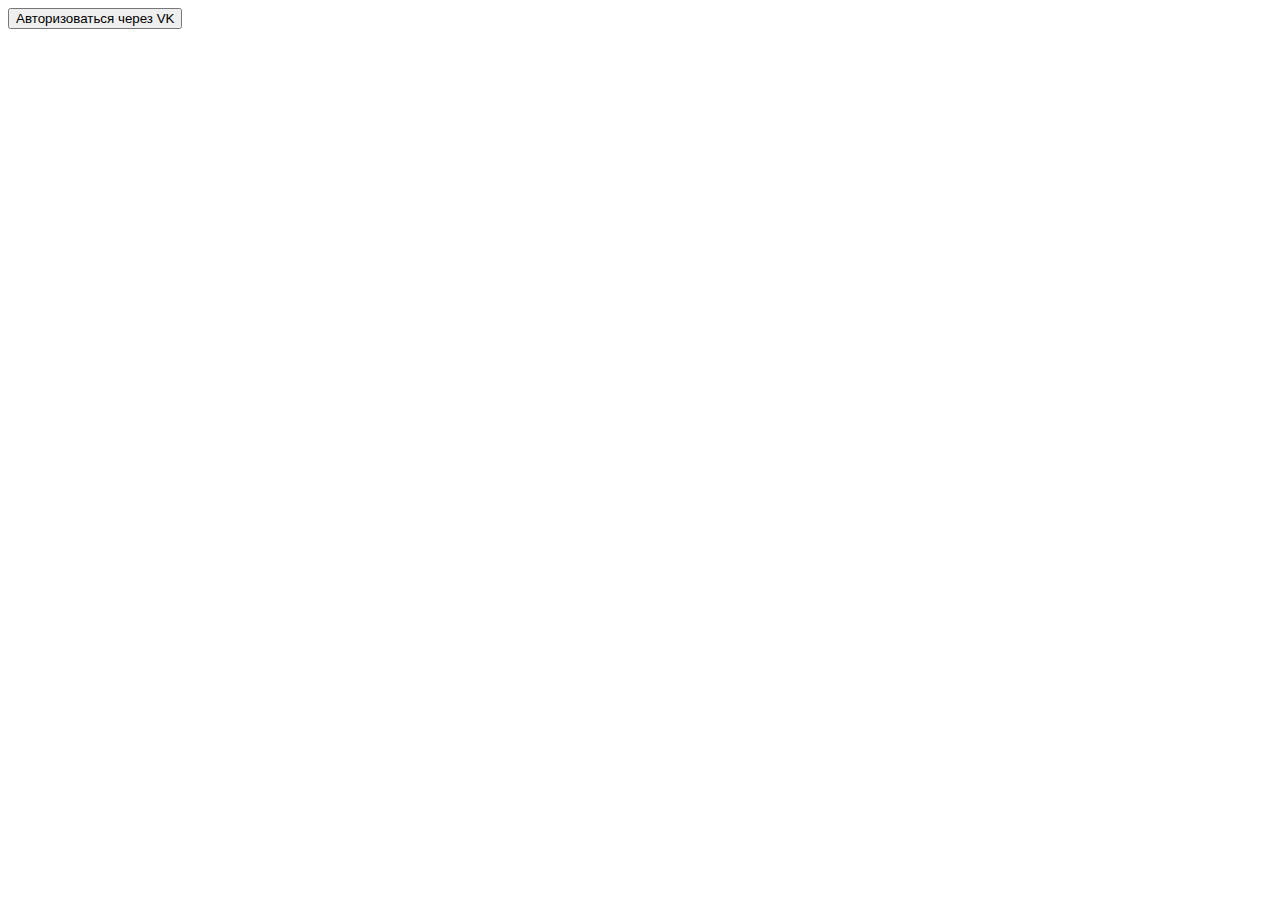
==== templates/login.html @ c8adb725 "Initial commit" ====
<!DOCTYPE html>
<html lang="en">
<head>
	<meta charset="UTF-8">
	<title>Test</title>
	<link rel="stylesheet" href="{{ url_for('static', filename='css/main.css') }}">
</head>
<body>
	<form class="auth_form" action="/authorize">
		<button type="submit" class="auth_btn">Авторизоваться через VK</button>
	</form>
</body>
</html>
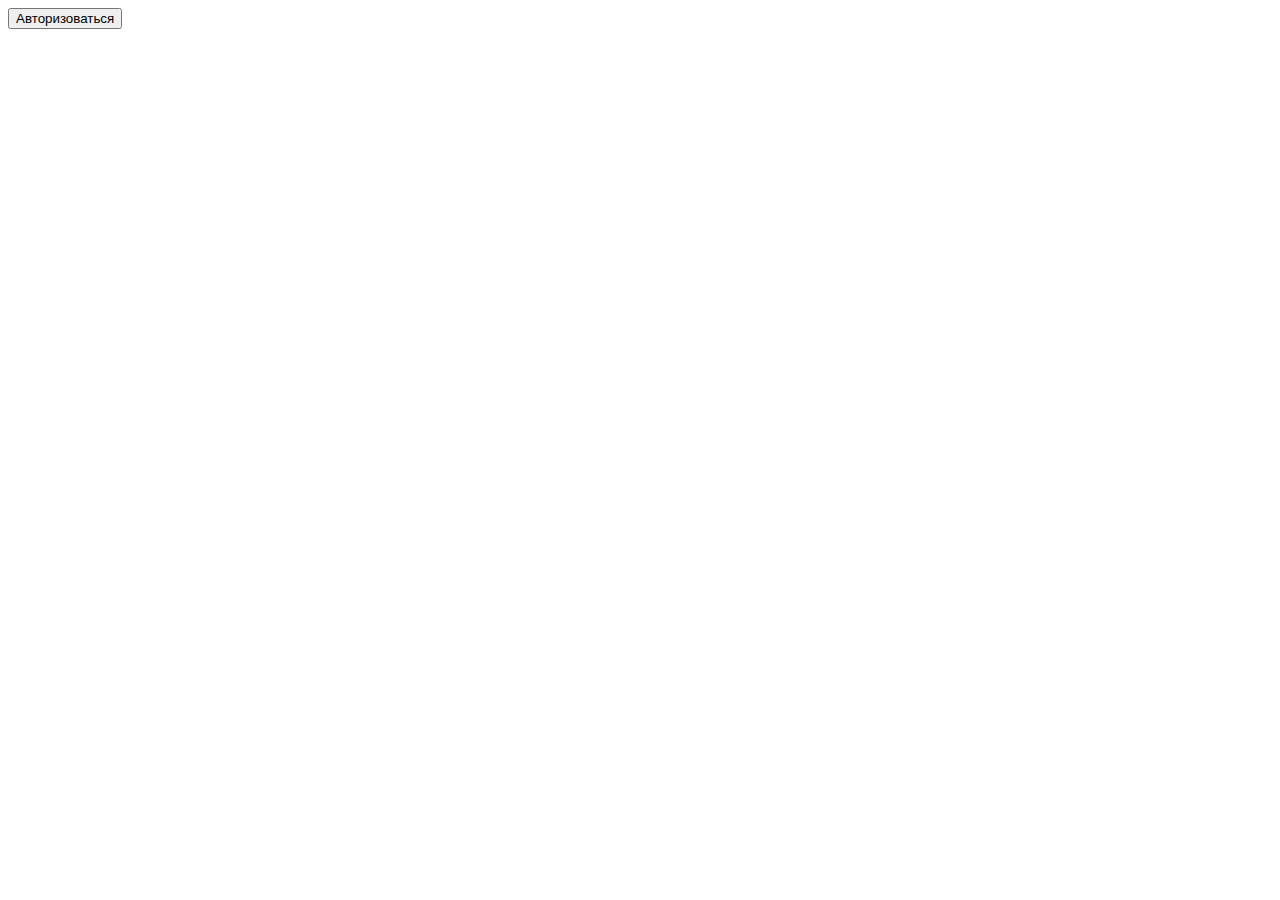
==== commit 0ac33173: "Rename authorization button" ====
--- a/templates/login.html
+++ b/templates/login.html
@@ -7,7 +7,7 @@
 </head>
 <body>
 	<form class="auth_form" action="/authorize">
-		<button type="submit" class="auth_btn">Авторизоваться через VK</button>
+		<button type="submit" class="auth_btn">Авторизоваться</button>
 	</form>
 </body>
 </html>